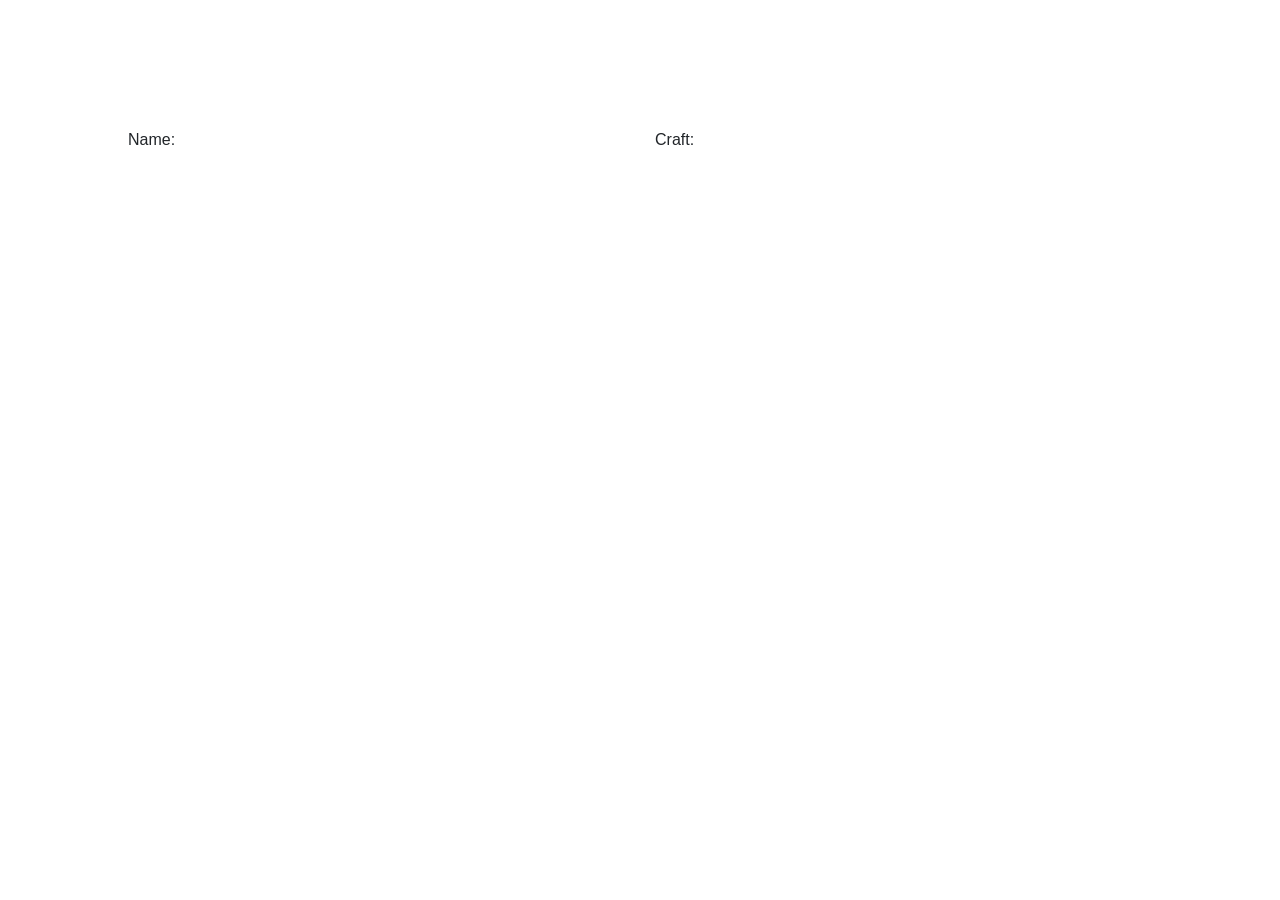
==== ajax1.html @ f6518075 "my third commit" ====
<html>
<head>
  <meta name="viewport" content="width=device-width, initial-scale=1.0,user-scalable=no">
  <title>Ajax...!!!</title>
  <link rel="stylesheet" type="text/css" href="viewBlog.css">
  <link rel="stylesheet" href="https://stackpath.bootstrapcdn.com/bootstrap/4.4.1/css/bootstrap.min.css" integrity="sha384-Vkoo8x4CGsO3+Hhxv8T/Q5PaXtkKtu6ug5TOeNV6gBiFeWPGFN9MuhOf23Q9Ifjh" crossorigin="anonymous">
  
</head>
<body>
      <section>
      	<div class="showdata" class="container" style="margin:10%">
           	<div class="row">
      			<div class="col">Name:</div>
      			<div class="col">Craft:</div>
      		</div>
      	</div>
      </section>
</body>


<script src="https://code.jquery.com/jquery-3.4.1.min.js">
	
</script>
<script src="https://stackpath.bootstrapcdn.com/bootstrap/4.4.1/js/bootstrap.min.js">
</script>
<script src="https://cdn.jsdelivr.net/npm/popper.js@1.16.0/dist/umd/popper.min.js">
</script>
<script src="ajax1.js"></script>
</body>
</html>
---- viewBlog.css ----
html{
	position: relative;
	min-height: 100%;
}
body
{
	margin-bottom: 90px;
}
.footer{
	position:absolute; 
    bottom:0;
    width:100%;
    height:60px;
    line-height: 60px;
    background-color: #f5f5f5;
}
.container{
	width: auto;
	padding: 0 15px;
}
.margin-top-5{
	margin-top: 5%;
}
.margin-bottom-5{
	margin-bottom: 5%;
}
.first-alphabet-large::first-letter{
	font-size: 3rem;
}
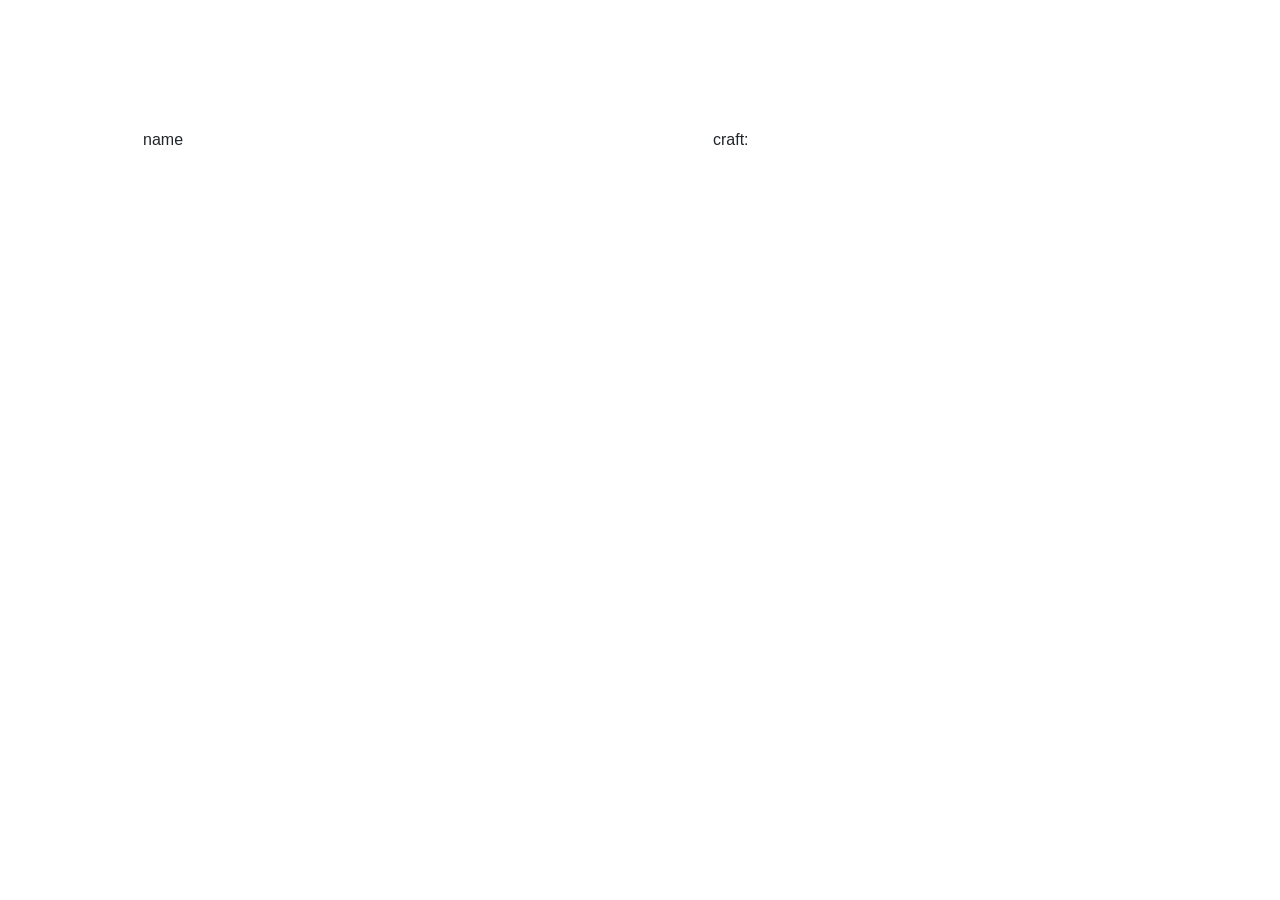
==== commit e06e86d1: "7" ====
--- a/ajax1.html
+++ b/ajax1.html
@@ -1,5 +1,6 @@
 <html>
 <head>
+  <meta charset="utf-8">
   <meta name="viewport" content="width=device-width, initial-scale=1.0,user-scalable=no">
   <title>Ajax...!!!</title>
   <link rel="stylesheet" type="text/css" href="viewBlog.css">
@@ -8,10 +9,10 @@
 </head>
 <body>
       <section>
-      	<div class="showdata" class="container" style="margin:10%">
+      	<div id="showdata" class="container" style="margin:10%">
            	<div class="row">
-      			<div class="col">Name:</div>
-      			<div class="col">Craft:</div>
+      			<div class="col">name</div>
+      			<div class="col">craft:</div>
       		</div>
       	</div>
       </section>
